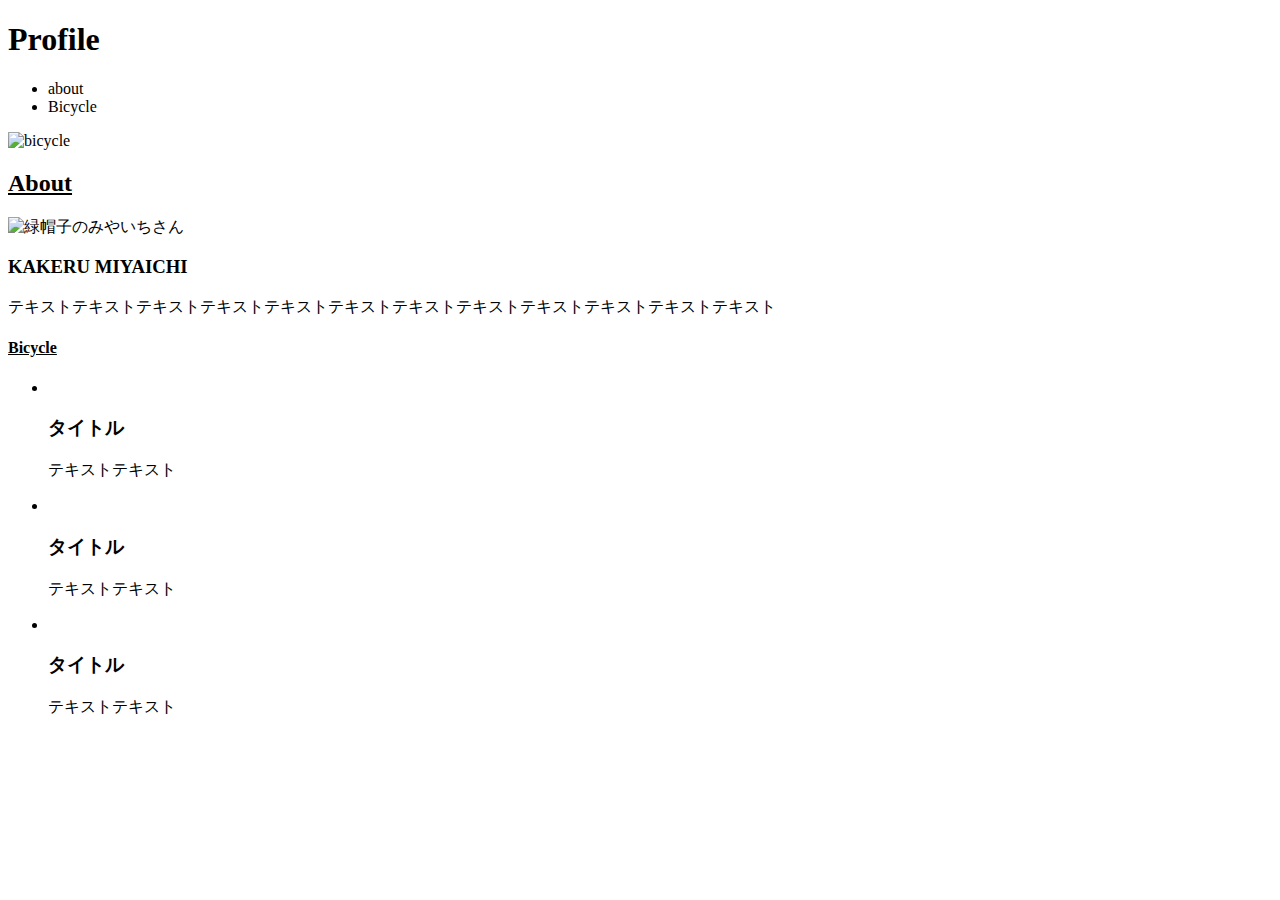
==== index.html @ 8d4e42c6 "ファイルを作った" ====
<!DOCTYPE html>

<style>
.bbb li {
    
}
</style>

<html lang="ja">
<head>
    <meta charset="UTF-8">
    <meta http-equiv="X-UA-Compatible" content="IE=edge">
    <meta name="viewport" content="width=device-width, initial-scale=1.0">
    <title>Bicycle</title>
</head>
<body>
    <header position: fixed;>
        <h1>Profile</h1>
        <nav>
            <ul class="bbb">
                <li>about</li>
                <li>Bicycle</li>
            </ul>
        </nav>
    </header>
    <main>
        <div>
            <img src="mainvisual" alt="bicycle">
            <section(#about)>
                <h2 text-align: center;>
                    <u>
                        About
                    </u>
                </h2>
                <div>
                    <img src="bicycle2" alt="緑帽子のみやいちさん"
                    border-radius: 50px;
                    >
                    <h3 text-align: center;>
                        KAKERU MIYAICHI
                    </h3>
                    <p text-align: center;>
                        テキストテキストテキストテキストテキストテキストテキストテキストテキストテキストテキストテキスト
                    </p>
                </div>
            </section>
        </div>
    <div>
        <section(#bicycle)>
<h4 text-align: center;>
    <u>
Bicycle
    </u>
</h4>
<ul>
    <li>
        <img src="" alt="">
    <h3>タイトル</h3>
    <p>テキストテキスト</p>
    </li>
    <li>
        <img src="" alt="">
        <h3>タイトル</h3>
        <p>テキストテキスト</p>
    </li>
    <li>
        <img src="" alt="">
        <h3>タイトル</h3>
        <p>テキストテキスト</p>
    </li>
</ul>

        </section>
    </div>
    </main>
    
</body>
</html>
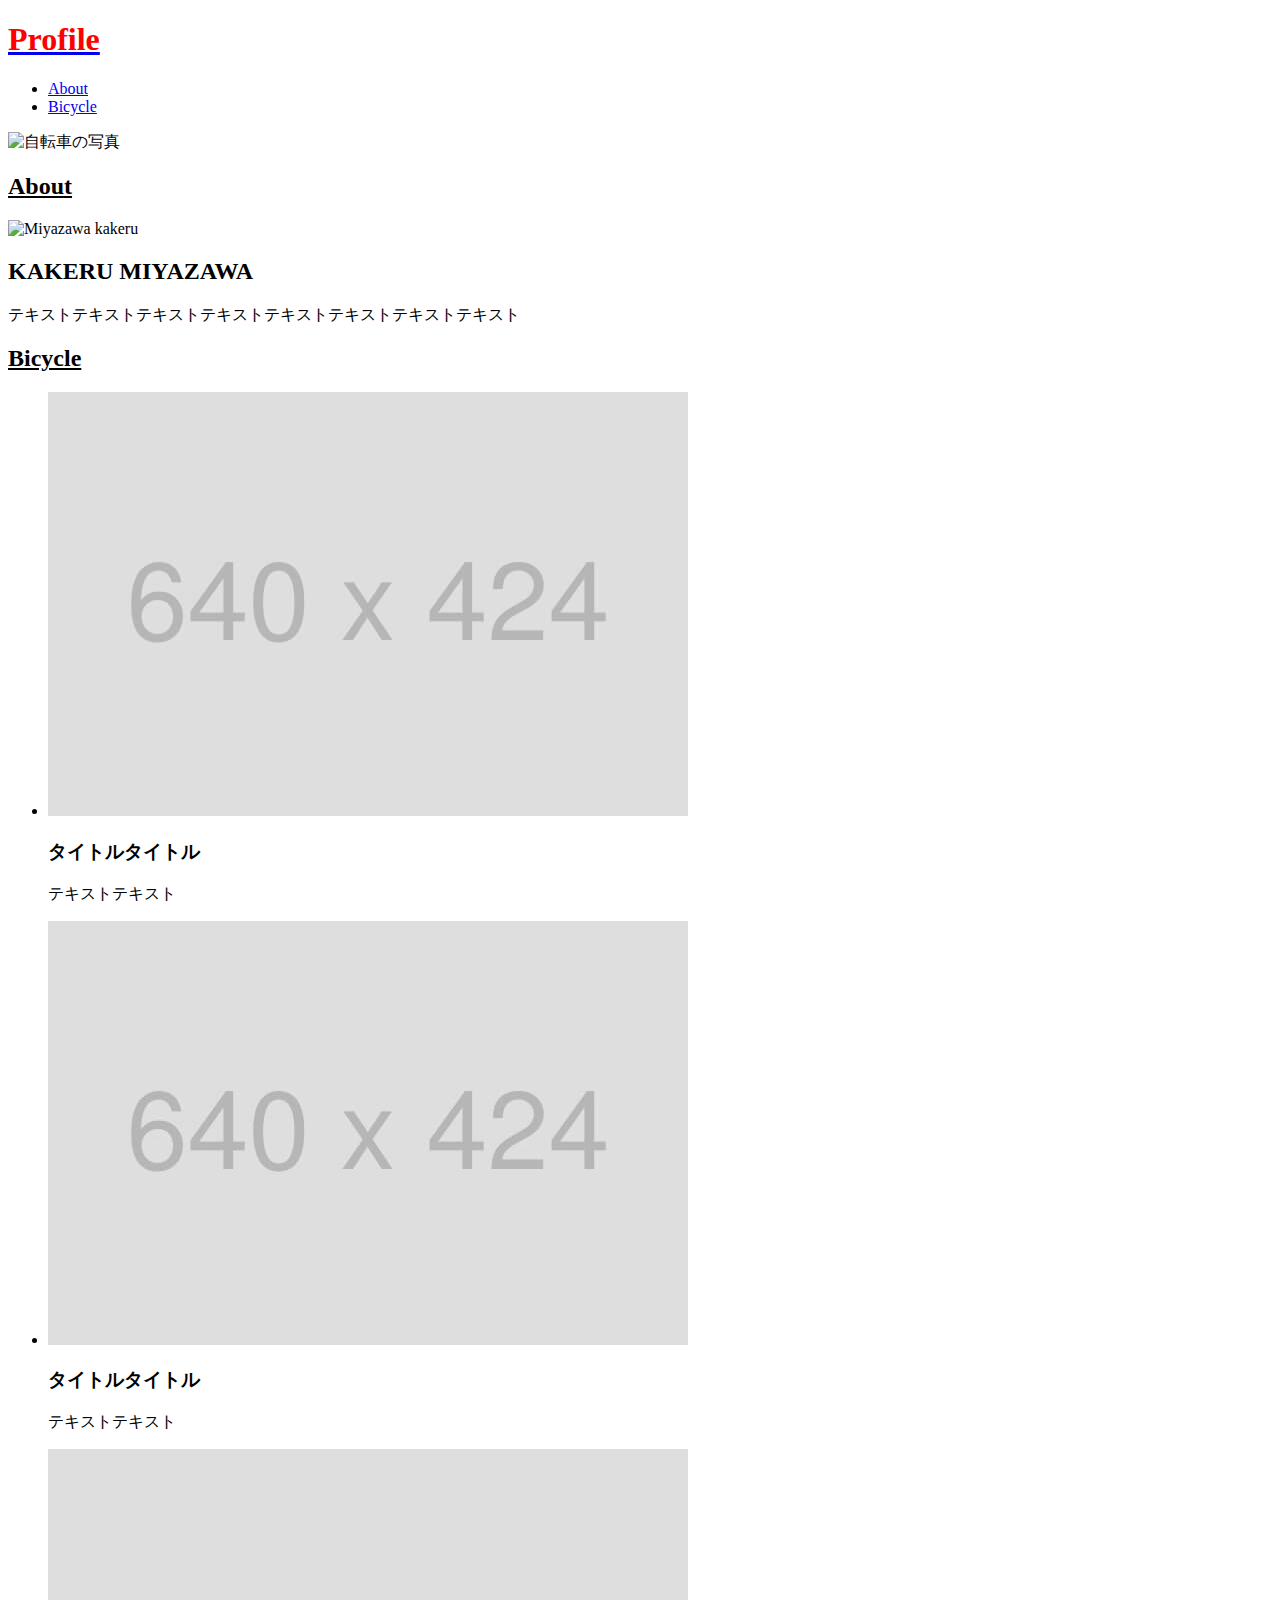
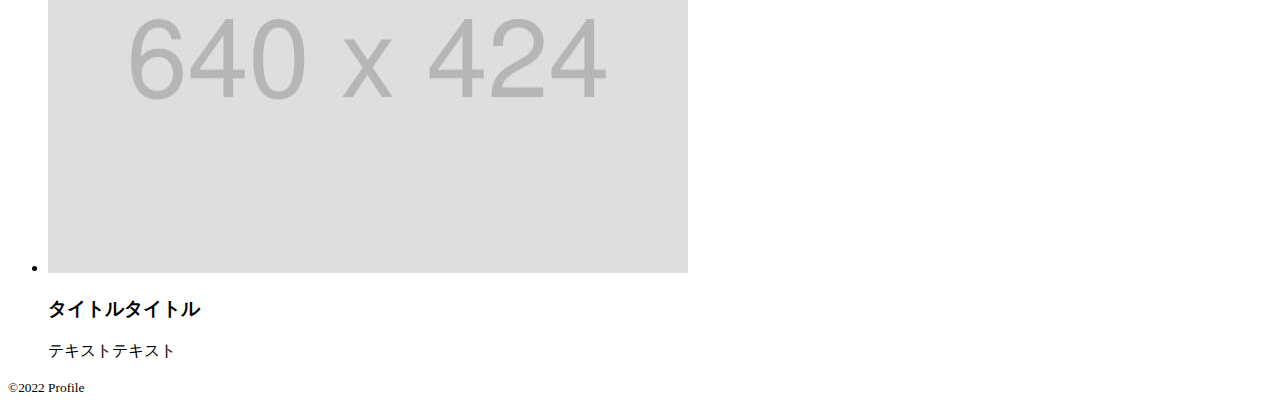
==== commit a20d39b3: "added img-file" ====
--- a/index.html
+++ b/index.html
@@ -1,78 +1,82 @@
 <!DOCTYPE html>
-
-<style>
-.bbb li {
-    
-}
-</style>
-
-<html lang="ja">
+<html lang="en">
 <head>
     <meta charset="UTF-8">
     <meta http-equiv="X-UA-Compatible" content="IE=edge">
     <meta name="viewport" content="width=device-width, initial-scale=1.0">
-    <title>Bicycle</title>
+    <title>Profile</title>
+    <link rel="stylesheet" href="./style.css">
+    <script></script>
 </head>
 <body>
-    <header position: fixed;>
-        <h1>Profile</h1>
-        <nav>
-            <ul class="bbb">
-                <li>about</li>
-                <li>Bicycle</li>
-            </ul>
-        </nav>
+    <!-- headerここから -->
+    <header class="header">
+        <div>
+            <a class="header-logo" href="./index.html">
+            <h1>
+                Profile
+            </h1>
+            </a>
+            <div class="header-site-menu">
+                <nav class="site menu">
+                    <ul>
+                        <li><a href="./About.html">
+                            About
+                        </a></li>
+                        <li><a href="./Bicycle.html">
+                            Bicycle
+                        </a></li>
+                    </ul>
+                </nav>
+            </div>
+        </div>
     </header>
-    <main>
+    <!-- headerここまで -->
+
+
+    <!-- mainここから -->
+    <main class="main">
         <div>
-            <img src="mainvisual" alt="bicycle">
-            <section(#about)>
-                <h2 text-align: center;>
-                    <u>
-                        About
-                    </u>
-                </h2>
-                <div>
-                    <img src="bicycle2" alt="緑帽子のみやいちさん"
-                    border-radius: 50px;
-                    >
-                    <h3 text-align: center;>
-                        KAKERU MIYAICHI
-                    </h3>
-                    <p text-align: center;>
-                        テキストテキストテキストテキストテキストテキストテキストテキストテキストテキストテキストテキスト
-                    </p>
+            <img class="mainvisual"　src="img/mainvisual.jpg" alt="自転車の写真">
+        </div>
+            <section>
+                <h2><u>About</u></h2>
+                <div class="miyazawa">
+                    <img class="circle"　src="img/about.jpg" alt="Miyazawa kakeru">
+                    <h2>KAKERU MIYAZAWA</h2>
+                    <p>テキストテキストテキストテキストテキストテキストテキストテキスト</p>
                 </div>
             </section>
-        </div>
-    <div>
-        <section(#bicycle)>
-<h4 text-align: center;>
-    <u>
-Bicycle
-    </u>
-</h4>
-<ul>
-    <li>
-        <img src="" alt="">
-    <h3>タイトル</h3>
-    <p>テキストテキスト</p>
-    </li>
-    <li>
-        <img src="" alt="">
-        <h3>タイトル</h3>
-        <p>テキストテキスト</p>
-    </li>
-    <li>
-        <img src="" alt="">
-        <h3>タイトル</h3>
-        <p>テキストテキスト</p>
-    </li>
-</ul>
+            <section>
+                <h2><u>Bicycle</u></h2>
+                <ul>
+                    <li>
+                        <img src="img/bicycle1.jpg" alt="自転車の写真">
+                        <h3>タイトルタイトル</h3>
+                        <p>テキストテキスト</p>
+                    </li>
+                    <li>
+                        <img src="img/bicycle2.jpg" alt="自転車の写真">
+                        <h3>タイトルタイトル</h3>
+                        <p>テキストテキスト</p>
+                    </li>
+                    <li>
+                        <img src="img/bicycle3.jpg" alt="自転車の写真">
+                        <h3>タイトルタイトル</h3>
+                        <p>テキストテキスト</p>
+                    </li>
+                </ul>
+            </section>
+    </main>
+    <!-- mainここまで -->
 
-        </section>
-    </div>
-    </main>
-    
+
+    <!-- footerここから -->
+    <footer class="footer">
+        <p class="copyright"><small>
+            &copy;2022 Profile
+        </small></p>
+    </footer>
+    <!-- footerここまで -->
 </body>
 </html>--- a/style.css
+++ b/style.css
@@ -0,0 +1,11 @@
+h1 {
+    color: red;
+}
+
+.blue-text {
+    color: blue;
+}
+
+#green {
+    color: green;
+}